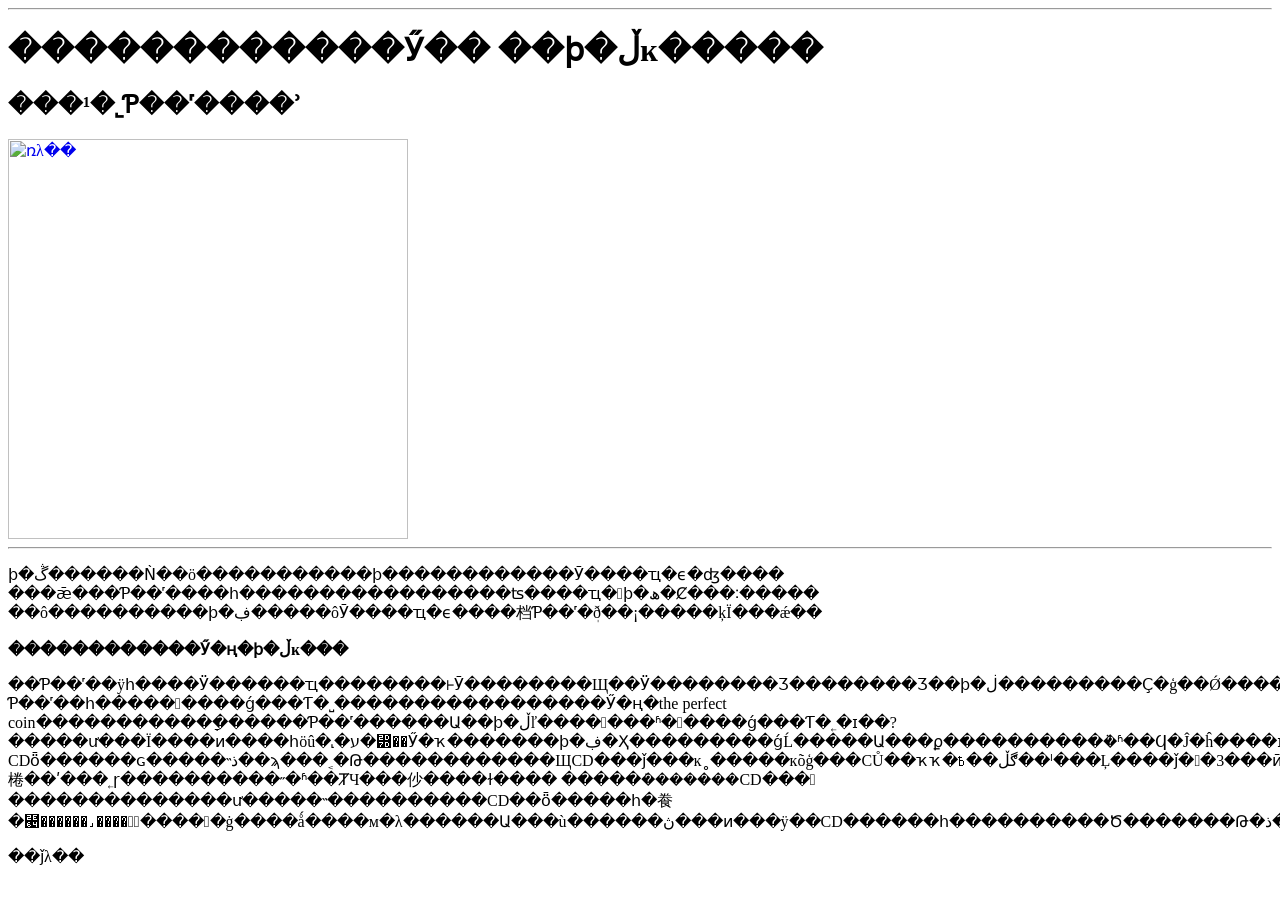
==== index.html @ 0554d337 "index" ====
<html>
<head>
<title>��ϰ</title>
 </head>
<body>
<hr/>
<h1>������������Ӳ�� ��ϸ�ڵĸ���<a name="p1">��</a></h1>
<h2>���¹�˾Ƥ��˹����ʾ</h2>
<a href="http://www.jingdong.com/"target="_blank"><img src="book.jpg" alt="ռλ��"title="��������"width="400" height="400"/></a>
<hr/>
<p> ϸ�ڴ������Ǹ��ö�����������ϸ������������Ӯ����ҵ�ϵ�ʤ����

���ǣ���Ƥ��˹����һ�����������������ʦ����ҵ�ϸ�ھ�Ȼ���˸�����

��ô����������ϸ�ڣ�����ôӮ����ҵ�ϵ����档Ƥ��˹�ܲð��¡�����ķΪ���ǽ��
</p>
<p><strong>������������Ӳ�ң�ϸ�ڵĸ���</strong></p>
<p>��Ƥ��˹��ÿһ����Ӱ������ҵ��������˫Ӯ��������Щ��Ӱ��������Ʒ��������Ʒ��ϸ�ڶ���������Ҫ�ģ��Ǿ����ɰܵĹؼ��������ƺ�Ҳ�����������ϸ�ڵ�ʤ���Ĺ��£�������Ƥ��˹�����ʦ��һ�����������������ߣ�ϸ����Ȼ����Ƥ��˹�ĸ�����������̫��������ϸ�ڣ��������˺�����ҵ���е�Ч�ʣ������˺���ҵ�ĸ�����������ϸ�ں���ҵӦ�е�Ч����ǰ�����¡�����ķ���������ǵľ��ߡ�

Ƥ��˹��һ�����󣬱����ǵ���Ƭ�˽�����������������Ӳ�ң�the perfect coin�����������ָ������Ƥ��˹������Ա��ϸ�ڵľ����󾫡���ʱ�򣬱����ǵ���Ƭ�˿�ɪ��?�����ư���Ϊ����ͷ����һöû�˻�ע�⵽��Ӳ�ҡ�������ϸ�ڣ�Ҳ���������ǵĹ�����Ա���ϼ����������ܵ�ʱ��Ϥ�Ĵ�ĥ����ɪ���ǡ����޵�����˾��һƬ��������Ա��ӰƬ����һĻϷ��������������ǲ��͵���ʲô�ǡ�������������Ӳ�ҡ�������ĻϷ�У������С����һ��������˺�����Ĺ�Ԣ����������ѧ����СӤ���Ĵ�̽������������������Ҫ��ֹ������������һ�����ߵ��������߸߶����CD�ԣ������Ҷ�������˴�����������СŮ�����Ǵ�90����CD�����ɵġ��������ײ����һ�ţ� CDȫ������ɢ�����˵ذ��ϡ���˱�Թ������������ЩCD���ǰ���ĸ˳�����кõģ���СŮ��ҡҡ�ڰڵ��߿��ˡ���Ļ����ǰ�󲻵�3���ӣ�������ֻ�ܹ���������CD�ж��ѣ���Ƥ��˹��������Ա����Ϊÿһ��CD�������˷��棬��ʹ���˿ɼ����������˶�ʱ��ȾЧ���仯����ɫ����

�����ܿ�������CD���𣿿��������������ư�����˵����������CD��ȫ�����һ�飬�⹤������˼����ʵͦ����˼�ġ����ǻ����м�λ������Ա���ù������ڽ���ͷ���ÿ��CD������һ����������Ծ�������Թ�ذ�ÿ��CD��������һ����Ҳ���������е���Ȥֻ�е����˲������ɡ���</p>
<a helf="#p1">��ǰλ��</a>
</body>
</html>
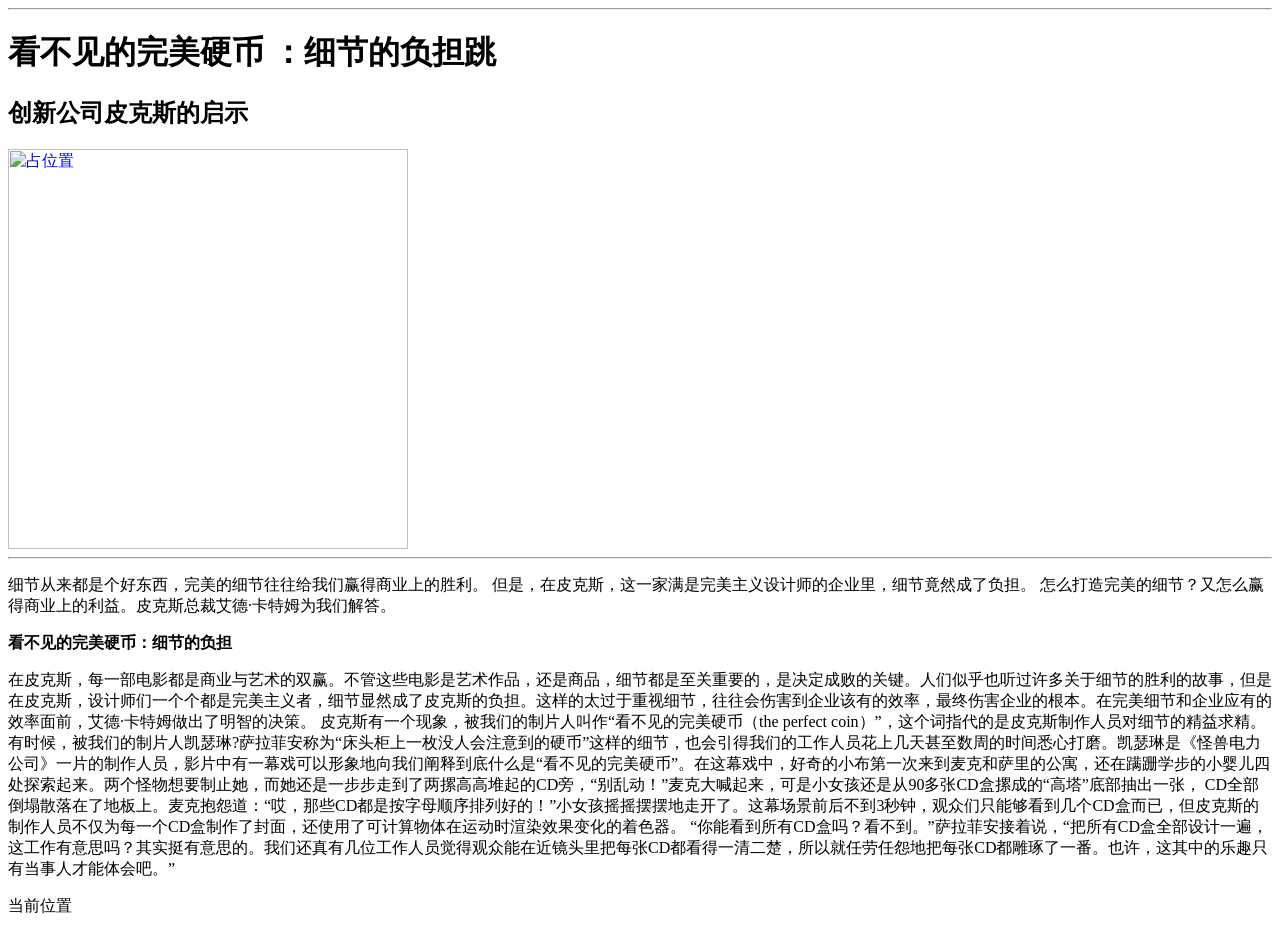
==== commit 17cc1592: "Update index.html" ====
--- a/index.html
+++ b/index.html
@@ -1,26 +1,27 @@
 <html>
 <head>
-<title>��ϰ</title>
+ <meta charset="UTF-8">
+<title>练习</title>
  </head>
 <body>
 <hr/>
-<h1>������������Ӳ�� ��ϸ�ڵĸ���<a name="p1">��</a></h1>
-<h2>���¹�˾Ƥ��˹����ʾ</h2>
-<a href="http://www.jingdong.com/"target="_blank"><img src="book.jpg" alt="ռλ��"title="��������"width="400" height="400"/></a>
+<h1>看不见的完美硬币 ：细节的负担<a name="p1">跳</a></h1>
+<h2>创新公司皮克斯的启示</h2>
+<a href="http://www.jingdong.com/"target="_blank"><img src="book.jpg" alt="占位置"title="京东销售"width="400" height="400"/></a>
 <hr/>
-<p> ϸ�ڴ������Ǹ��ö�����������ϸ������������Ӯ����ҵ�ϵ�ʤ����
+<p> 细节从来都是个好东西，完美的细节往往给我们赢得商业上的胜利。
 
-���ǣ���Ƥ��˹����һ�����������������ʦ����ҵ�ϸ�ھ�Ȼ���˸�����
+但是，在皮克斯，这一家满是完美主义设计师的企业里，细节竟然成了负担。
 
-��ô����������ϸ�ڣ�����ôӮ����ҵ�ϵ����档Ƥ��˹�ܲð��¡�����ķΪ���ǽ��
+怎么打造完美的细节？又怎么赢得商业上的利益。皮克斯总裁艾德·卡特姆为我们解答。
 </p>
-<p><strong>������������Ӳ�ң�ϸ�ڵĸ���</strong></p>
-<p>��Ƥ��˹��ÿһ����Ӱ������ҵ��������˫Ӯ��������Щ��Ӱ��������Ʒ��������Ʒ��ϸ�ڶ���������Ҫ�ģ��Ǿ����ɰܵĹؼ��������ƺ�Ҳ�����������ϸ�ڵ�ʤ���Ĺ��£�������Ƥ��˹�����ʦ��һ�����������������ߣ�ϸ����Ȼ����Ƥ��˹�ĸ�����������̫��������ϸ�ڣ��������˺�����ҵ���е�Ч�ʣ������˺���ҵ�ĸ�����������ϸ�ں���ҵӦ�е�Ч����ǰ�����¡�����ķ���������ǵľ��ߡ�
+<p><strong>看不见的完美硬币：细节的负担</strong></p>
+<p>在皮克斯，每一部电影都是商业与艺术的双赢。不管这些电影是艺术作品，还是商品，细节都是至关重要的，是决定成败的关键。人们似乎也听过许多关于细节的胜利的故事，但是在皮克斯，设计师们一个个都是完美主义者，细节显然成了皮克斯的负担。这样的太过于重视细节，往往会伤害到企业该有的效率，最终伤害企业的根本。在完美细节和企业应有的效率面前，艾德·卡特姆做出了明智的决策。
 
-Ƥ��˹��һ�����󣬱����ǵ���Ƭ�˽�����������������Ӳ�ң�the perfect coin�����������ָ������Ƥ��˹������Ա��ϸ�ڵľ����󾫡���ʱ�򣬱����ǵ���Ƭ�˿�ɪ��?�����ư���Ϊ����ͷ����һöû�˻�ע�⵽��Ӳ�ҡ�������ϸ�ڣ�Ҳ���������ǵĹ�����Ա���ϼ����������ܵ�ʱ��Ϥ�Ĵ�ĥ����ɪ���ǡ����޵�����˾��һƬ��������Ա��ӰƬ����һĻϷ��������������ǲ��͵���ʲô�ǡ�������������Ӳ�ҡ�������ĻϷ�У������С����һ��������˺�����Ĺ�Ԣ����������ѧ����СӤ���Ĵ�̽������������������Ҫ��ֹ������������һ�����ߵ��������߸߶����CD�ԣ������Ҷ�������˴�����������СŮ�����Ǵ�90����CD�����ɵġ��������ײ����һ�ţ� CDȫ������ɢ�����˵ذ��ϡ���˱�Թ������������ЩCD���ǰ���ĸ˳�����кõģ���СŮ��ҡҡ�ڰڵ��߿��ˡ���Ļ����ǰ�󲻵�3���ӣ�������ֻ�ܹ���������CD�ж��ѣ���Ƥ��˹��������Ա����Ϊÿһ��CD�������˷��棬��ʹ���˿ɼ����������˶�ʱ��ȾЧ���仯����ɫ����
+皮克斯有一个现象，被我们的制片人叫作“看不见的完美硬币（the perfect coin）”，这个词指代的是皮克斯制作人员对细节的精益求精。有时候，被我们的制片人凯瑟琳?萨拉菲安称为“床头柜上一枚没人会注意到的硬币”这样的细节，也会引得我们的工作人员花上几天甚至数周的时间悉心打磨。凯瑟琳是《怪兽电力公司》一片的制作人员，影片中有一幕戏可以形象地向我们阐释到底什么是“看不见的完美硬币”。在这幕戏中，好奇的小布第一次来到麦克和萨里的公寓，还在蹒跚学步的小婴儿四处探索起来。两个怪物想要制止她，而她还是一步步走到了两摞高高堆起的CD旁，“别乱动！”麦克大喊起来，可是小女孩还是从90多张CD盒摞成的“高塔”底部抽出一张， CD全部倒塌散落在了地板上。麦克抱怨道：“哎，那些CD都是按字母顺序排列好的！”小女孩摇摇摆摆地走开了。这幕场景前后不到3秒钟，观众们只能够看到几个CD盒而已，但皮克斯的制作人员不仅为每一个CD盒制作了封面，还使用了可计算物体在运动时渲染效果变化的着色器。
 
-�����ܿ�������CD���𣿿��������������ư�����˵����������CD��ȫ�����һ�飬�⹤������˼����ʵͦ����˼�ġ����ǻ����м�λ������Ա���ù������ڽ���ͷ���ÿ��CD������һ����������Ծ�������Թ�ذ�ÿ��CD��������һ����Ҳ���������е���Ȥֻ�е����˲������ɡ���</p>
-<a helf="#p1">��ǰλ��</a>
-+“你能看到所有CD盒吗？看不到。”萨拉菲安接着说，“把所有CD盒全部设计一遍，这工作有意思吗？其实挺有意思的。我们还真有几位工作人员觉得观众能在近镜头里把每张CD都看得一清二楚，所以就任劳任怨地把每张CD都雕琢了一番。也许，这其中的乐趣只有当事人才能体会吧。”</p>
+<a helf="#p1">当前位置</a>
+
 </body>
 </html>
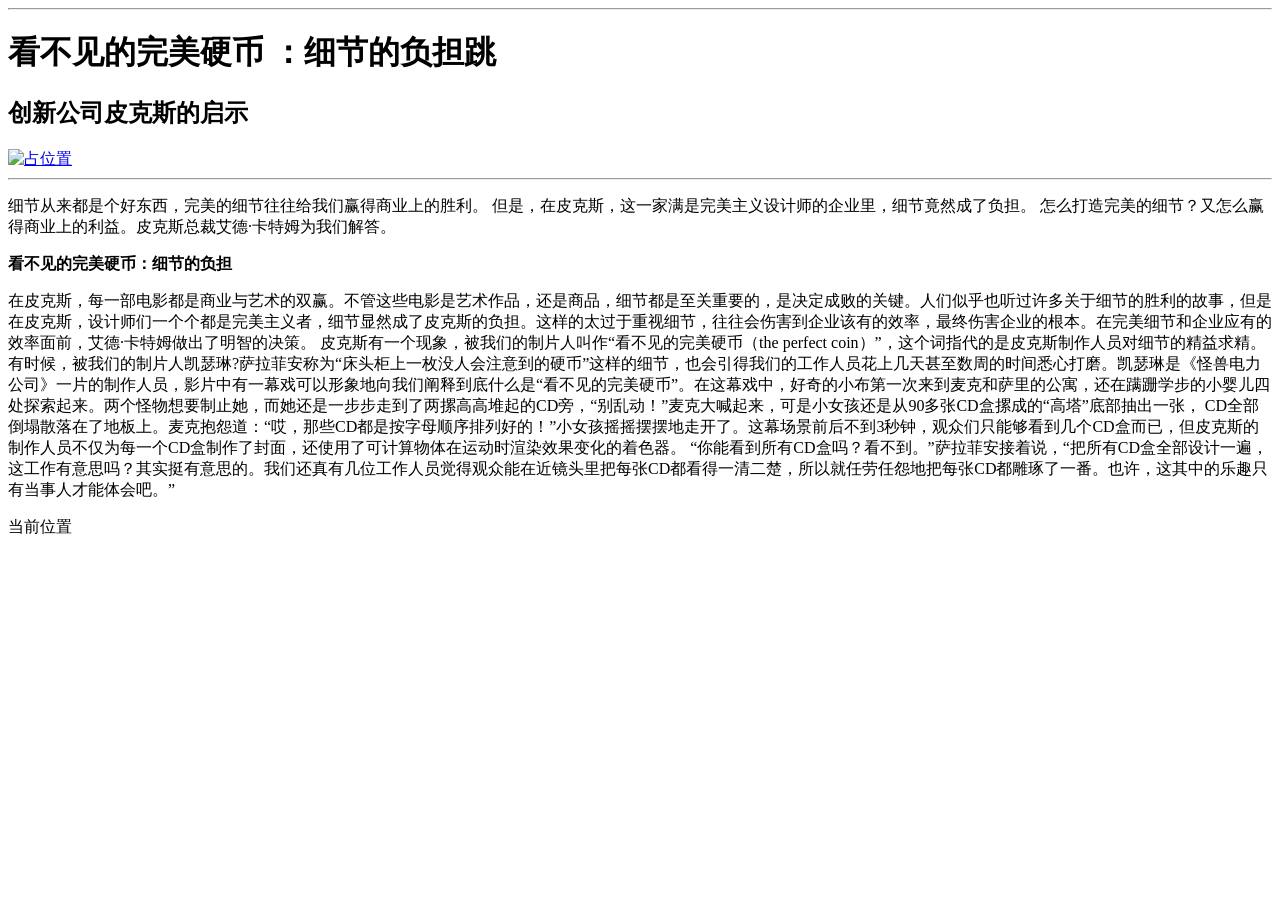
==== commit 9593a741: "Update index.html" ====
--- a/index.html
+++ b/index.html
@@ -1,3 +1,4 @@
+<!DOCTYPE html>
 <html>
 <head>
  <meta charset="UTF-8">
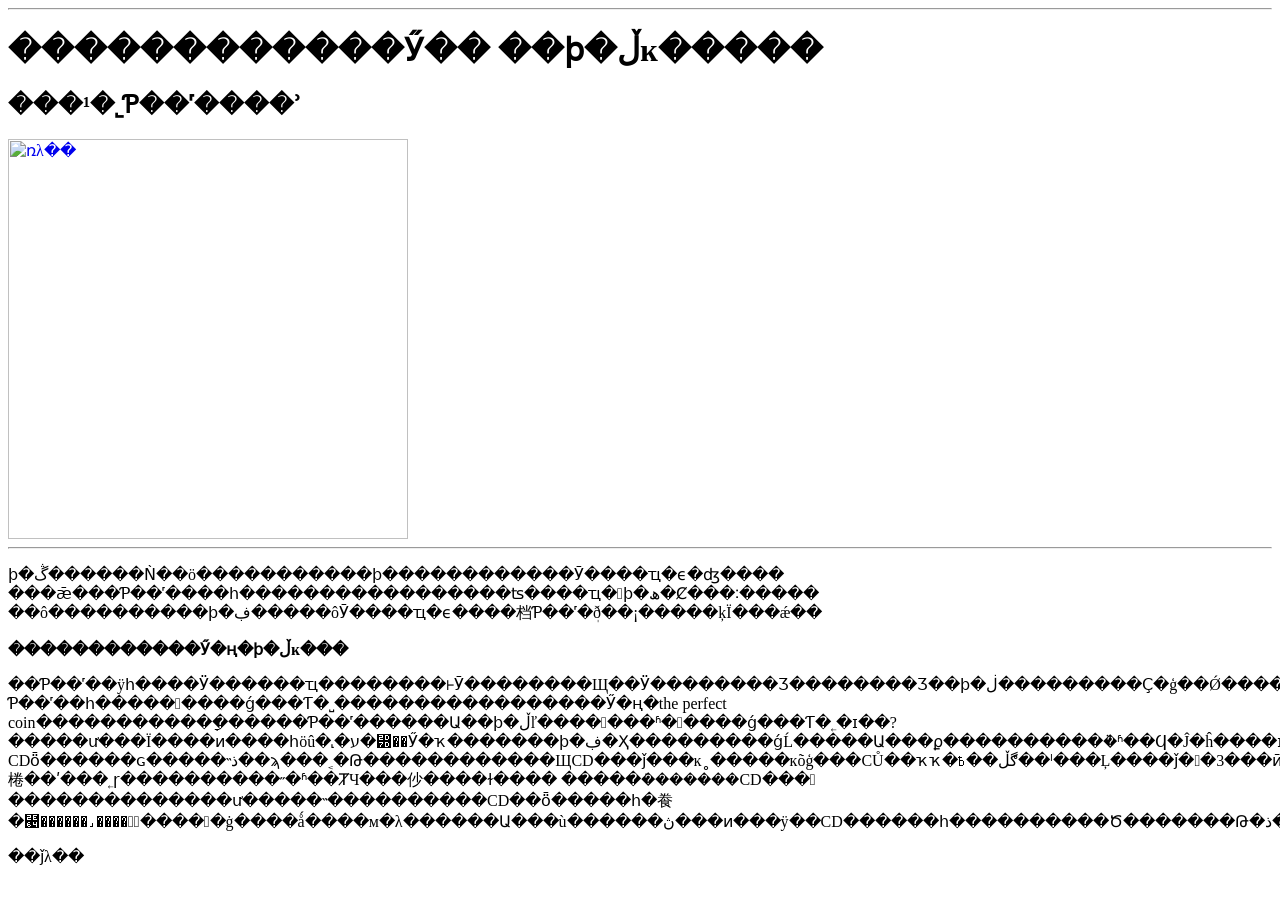
==== commit 8f9e6e26: "asdfasdf" ====
--- a/index.html
+++ b/index.html
@@ -1,28 +1,27 @@
-<!DOCTYPE html>
 <html>
 <head>
- <meta charset="UTF-8">
-<title>练习</title>
+<meta charset="UTF-8">
+<title>��ϰ</title>
  </head>
 <body>
 <hr/>
-<h1>看不见的完美硬币 ：细节的负担<a name="p1">跳</a></h1>
-<h2>创新公司皮克斯的启示</h2>
-<a href="http://www.jingdong.com/"target="_blank"><img src="book.jpg" alt="占位置"title="京东销售"width="400" height="400"/></a>
+<h1>������������Ӳ�� ��ϸ�ڵĸ���<a name="p1">��</a></h1>
+<h2>���¹�˾Ƥ��˹����ʾ</h2>
+<a href="http://www.jingdong.com/"target="_blank"><img src="book.jpg" alt="ռλ��"title="��������"width="400" height="400"/></a>
 <hr/>
-<p> 细节从来都是个好东西，完美的细节往往给我们赢得商业上的胜利。
+<p> ϸ�ڴ������Ǹ��ö�����������ϸ������������Ӯ����ҵ�ϵ�ʤ����
 
-但是，在皮克斯，这一家满是完美主义设计师的企业里，细节竟然成了负担。
+���ǣ���Ƥ��˹����һ�����������������ʦ����ҵ�ϸ�ھ�Ȼ���˸�����
 
-怎么打造完美的细节？又怎么赢得商业上的利益。皮克斯总裁艾德·卡特姆为我们解答。
+��ô����������ϸ�ڣ�����ôӮ����ҵ�ϵ����档Ƥ��˹�ܲð��¡�����ķΪ���ǽ��
 </p>
-<p><strong>看不见的完美硬币：细节的负担</strong></p>
-<p>在皮克斯，每一部电影都是商业与艺术的双赢。不管这些电影是艺术作品，还是商品，细节都是至关重要的，是决定成败的关键。人们似乎也听过许多关于细节的胜利的故事，但是在皮克斯，设计师们一个个都是完美主义者，细节显然成了皮克斯的负担。这样的太过于重视细节，往往会伤害到企业该有的效率，最终伤害企业的根本。在完美细节和企业应有的效率面前，艾德·卡特姆做出了明智的决策。
+<p><strong>������������Ӳ�ң�ϸ�ڵĸ���</strong></p>
+<p>��Ƥ��˹��ÿһ����Ӱ������ҵ��������˫Ӯ��������Щ��Ӱ��������Ʒ��������Ʒ��ϸ�ڶ���������Ҫ�ģ��Ǿ����ɰܵĹؼ��������ƺ�Ҳ�����������ϸ�ڵ�ʤ���Ĺ��£�������Ƥ��˹�����ʦ��һ�����������������ߣ�ϸ����Ȼ����Ƥ��˹�ĸ�����������̫��������ϸ�ڣ��������˺�����ҵ���е�Ч�ʣ������˺���ҵ�ĸ�����������ϸ�ں���ҵӦ�е�Ч����ǰ�����¡�����ķ���������ǵľ��ߡ�
 
-皮克斯有一个现象，被我们的制片人叫作“看不见的完美硬币（the perfect coin）”，这个词指代的是皮克斯制作人员对细节的精益求精。有时候，被我们的制片人凯瑟琳?萨拉菲安称为“床头柜上一枚没人会注意到的硬币”这样的细节，也会引得我们的工作人员花上几天甚至数周的时间悉心打磨。凯瑟琳是《怪兽电力公司》一片的制作人员，影片中有一幕戏可以形象地向我们阐释到底什么是“看不见的完美硬币”。在这幕戏中，好奇的小布第一次来到麦克和萨里的公寓，还在蹒跚学步的小婴儿四处探索起来。两个怪物想要制止她，而她还是一步步走到了两摞高高堆起的CD旁，“别乱动！”麦克大喊起来，可是小女孩还是从90多张CD盒摞成的“高塔”底部抽出一张， CD全部倒塌散落在了地板上。麦克抱怨道：“哎，那些CD都是按字母顺序排列好的！”小女孩摇摇摆摆地走开了。这幕场景前后不到3秒钟，观众们只能够看到几个CD盒而已，但皮克斯的制作人员不仅为每一个CD盒制作了封面，还使用了可计算物体在运动时渲染效果变化的着色器。
+Ƥ��˹��һ�����󣬱����ǵ���Ƭ�˽�����������������Ӳ�ң�the perfect coin�����������ָ������Ƥ��˹������Ա��ϸ�ڵľ����󾫡���ʱ�򣬱����ǵ���Ƭ�˿�ɪ��?�����ư���Ϊ����ͷ����һöû�˻�ע�⵽��Ӳ�ҡ�������ϸ�ڣ�Ҳ���������ǵĹ�����Ա���ϼ����������ܵ�ʱ��Ϥ�Ĵ�ĥ����ɪ���ǡ����޵�����˾��һƬ��������Ա��ӰƬ����һĻϷ��������������ǲ��͵���ʲô�ǡ�������������Ӳ�ҡ�������ĻϷ�У������С����һ��������˺�����Ĺ�Ԣ����������ѧ����СӤ���Ĵ�̽������������������Ҫ��ֹ������������һ�����ߵ��������߸߶����CD�ԣ������Ҷ�������˴�����������СŮ�����Ǵ�90����CD�����ɵġ��������ײ����һ�ţ� CDȫ������ɢ�����˵ذ��ϡ���˱�Թ������������ЩCD���ǰ���ĸ˳�����кõģ���СŮ��ҡҡ�ڰڵ��߿��ˡ���Ļ����ǰ�󲻵�3���ӣ�������ֻ�ܹ���������CD�ж��ѣ���Ƥ��˹��������Ա����Ϊÿһ��CD�������˷��棬��ʹ���˿ɼ����������˶�ʱ��ȾЧ���仯����ɫ����
 
-“你能看到所有CD盒吗？看不到。”萨拉菲安接着说，“把所有CD盒全部设计一遍，这工作有意思吗？其实挺有意思的。我们还真有几位工作人员觉得观众能在近镜头里把每张CD都看得一清二楚，所以就任劳任怨地把每张CD都雕琢了一番。也许，这其中的乐趣只有当事人才能体会吧。”</p>
-<a helf="#p1">当前位置</a>
-
+�����ܿ�������CD���𣿿��������������ư�����˵����������CD��ȫ�����һ�飬�⹤������˼����ʵͦ����˼�ġ����ǻ����м�λ������Ա���ù������ڽ���ͷ���ÿ��CD������һ����������Ծ�������Թ�ذ�ÿ��CD��������һ����Ҳ���������е���Ȥֻ�е����˲������ɡ���</p>
+<a helf="#p1">��ǰλ��</a>
+ </body>
 </html>
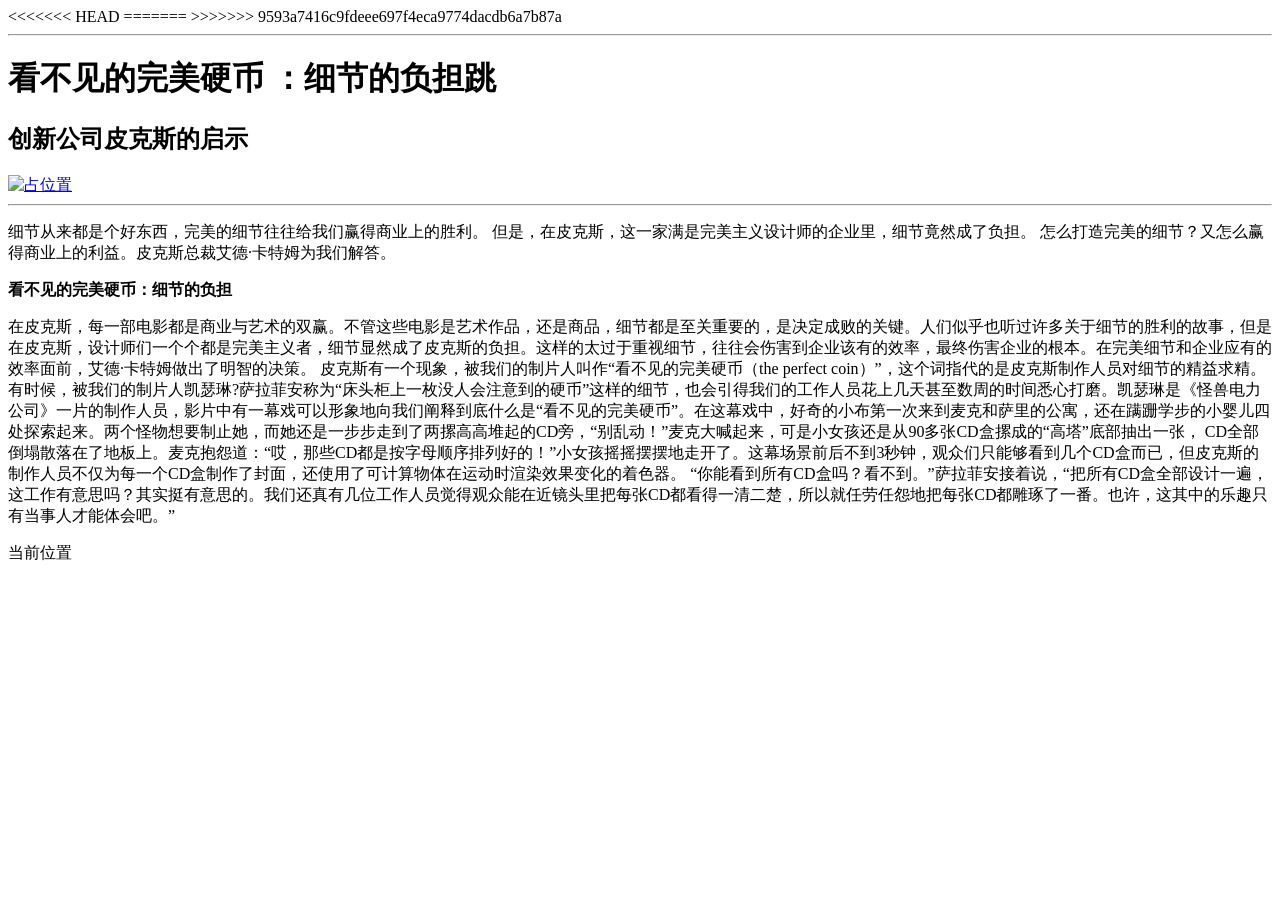
==== commit 49ba8acd: "asfdasd" ====
--- a/index.html
+++ b/index.html
@@ -1,27 +1,33 @@
+<!DOCTYPE html>
 <html>
 <head>
+<<<<<<< HEAD
 <meta charset="UTF-8">
 <title>��ϰ</title>
+=======
+ <meta charset="UTF-8">
+<title>练习</title>
+>>>>>>> 9593a7416c9fdeee697f4eca9774dacdb6a7b87a
  </head>
 <body>
 <hr/>
-<h1>������������Ӳ�� ��ϸ�ڵĸ���<a name="p1">��</a></h1>
-<h2>���¹�˾Ƥ��˹����ʾ</h2>
-<a href="http://www.jingdong.com/"target="_blank"><img src="book.jpg" alt="ռλ��"title="��������"width="400" height="400"/></a>
+<h1>看不见的完美硬币 ：细节的负担<a name="p1">跳</a></h1>
+<h2>创新公司皮克斯的启示</h2>
+<a href="http://www.jingdong.com/"target="_blank"><img src="book.jpg" alt="占位置"title="京东销售"width="400" height="400"/></a>
 <hr/>
-<p> ϸ�ڴ������Ǹ��ö�����������ϸ������������Ӯ����ҵ�ϵ�ʤ����
+<p> 细节从来都是个好东西，完美的细节往往给我们赢得商业上的胜利。
 
-���ǣ���Ƥ��˹����һ�����������������ʦ����ҵ�ϸ�ھ�Ȼ���˸�����
+但是，在皮克斯，这一家满是完美主义设计师的企业里，细节竟然成了负担。
 
-��ô����������ϸ�ڣ�����ôӮ����ҵ�ϵ����档Ƥ��˹�ܲð��¡�����ķΪ���ǽ��
+怎么打造完美的细节？又怎么赢得商业上的利益。皮克斯总裁艾德·卡特姆为我们解答。
 </p>
-<p><strong>������������Ӳ�ң�ϸ�ڵĸ���</strong></p>
-<p>��Ƥ��˹��ÿһ����Ӱ������ҵ��������˫Ӯ��������Щ��Ӱ��������Ʒ��������Ʒ��ϸ�ڶ���������Ҫ�ģ��Ǿ����ɰܵĹؼ��������ƺ�Ҳ�����������ϸ�ڵ�ʤ���Ĺ��£�������Ƥ��˹�����ʦ��һ�����������������ߣ�ϸ����Ȼ����Ƥ��˹�ĸ�����������̫��������ϸ�ڣ��������˺�����ҵ���е�Ч�ʣ������˺���ҵ�ĸ�����������ϸ�ں���ҵӦ�е�Ч����ǰ�����¡�����ķ���������ǵľ��ߡ�
+<p><strong>看不见的完美硬币：细节的负担</strong></p>
+<p>在皮克斯，每一部电影都是商业与艺术的双赢。不管这些电影是艺术作品，还是商品，细节都是至关重要的，是决定成败的关键。人们似乎也听过许多关于细节的胜利的故事，但是在皮克斯，设计师们一个个都是完美主义者，细节显然成了皮克斯的负担。这样的太过于重视细节，往往会伤害到企业该有的效率，最终伤害企业的根本。在完美细节和企业应有的效率面前，艾德·卡特姆做出了明智的决策。
 
-Ƥ��˹��һ�����󣬱����ǵ���Ƭ�˽�����������������Ӳ�ң�the perfect coin�����������ָ������Ƥ��˹������Ա��ϸ�ڵľ����󾫡���ʱ�򣬱����ǵ���Ƭ�˿�ɪ��?�����ư���Ϊ����ͷ����һöû�˻�ע�⵽��Ӳ�ҡ�������ϸ�ڣ�Ҳ���������ǵĹ�����Ա���ϼ����������ܵ�ʱ��Ϥ�Ĵ�ĥ����ɪ���ǡ����޵�����˾��һƬ��������Ա��ӰƬ����һĻϷ��������������ǲ��͵���ʲô�ǡ�������������Ӳ�ҡ�������ĻϷ�У������С����һ��������˺�����Ĺ�Ԣ����������ѧ����СӤ���Ĵ�̽������������������Ҫ��ֹ������������һ�����ߵ��������߸߶����CD�ԣ������Ҷ�������˴�����������СŮ�����Ǵ�90����CD�����ɵġ��������ײ����һ�ţ� CDȫ������ɢ�����˵ذ��ϡ���˱�Թ������������ЩCD���ǰ���ĸ˳�����кõģ���СŮ��ҡҡ�ڰڵ��߿��ˡ���Ļ����ǰ�󲻵�3���ӣ�������ֻ�ܹ���������CD�ж��ѣ���Ƥ��˹��������Ա����Ϊÿһ��CD�������˷��棬��ʹ���˿ɼ����������˶�ʱ��ȾЧ���仯����ɫ����
+皮克斯有一个现象，被我们的制片人叫作“看不见的完美硬币（the perfect coin）”，这个词指代的是皮克斯制作人员对细节的精益求精。有时候，被我们的制片人凯瑟琳?萨拉菲安称为“床头柜上一枚没人会注意到的硬币”这样的细节，也会引得我们的工作人员花上几天甚至数周的时间悉心打磨。凯瑟琳是《怪兽电力公司》一片的制作人员，影片中有一幕戏可以形象地向我们阐释到底什么是“看不见的完美硬币”。在这幕戏中，好奇的小布第一次来到麦克和萨里的公寓，还在蹒跚学步的小婴儿四处探索起来。两个怪物想要制止她，而她还是一步步走到了两摞高高堆起的CD旁，“别乱动！”麦克大喊起来，可是小女孩还是从90多张CD盒摞成的“高塔”底部抽出一张， CD全部倒塌散落在了地板上。麦克抱怨道：“哎，那些CD都是按字母顺序排列好的！”小女孩摇摇摆摆地走开了。这幕场景前后不到3秒钟，观众们只能够看到几个CD盒而已，但皮克斯的制作人员不仅为每一个CD盒制作了封面，还使用了可计算物体在运动时渲染效果变化的着色器。
 
-�����ܿ�������CD���𣿿��������������ư�����˵����������CD��ȫ�����һ�飬�⹤������˼����ʵͦ����˼�ġ����ǻ����м�λ������Ա���ù������ڽ���ͷ���ÿ��CD������һ����������Ծ�������Թ�ذ�ÿ��CD��������һ����Ҳ���������е���Ȥֻ�е����˲������ɡ���</p>
-<a helf="#p1">��ǰλ��</a>
-+“你能看到所有CD盒吗？看不到。”萨拉菲安接着说，“把所有CD盒全部设计一遍，这工作有意思吗？其实挺有意思的。我们还真有几位工作人员觉得观众能在近镜头里把每张CD都看得一清二楚，所以就任劳任怨地把每张CD都雕琢了一番。也许，这其中的乐趣只有当事人才能体会吧。”</p>
+<a helf="#p1">当前位置</a>
+
 </body>
 </html>
